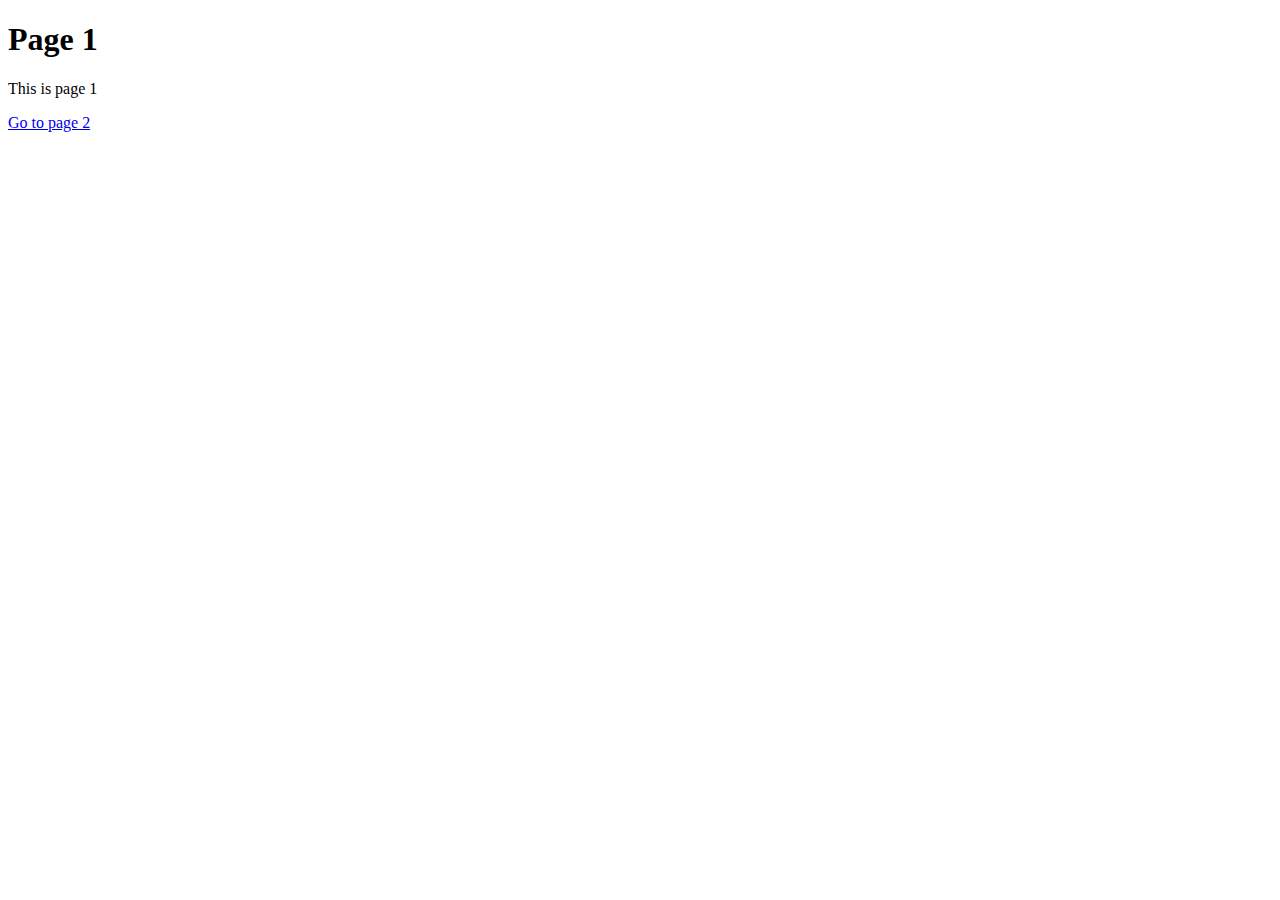
==== index.html @ 0558fe4f "Added pages with anchor tags" ====
<!DOCTYPE html>
<html lang="en">
<head>
    <meta charset="UTF-8">
    <title>Page 1 | Raw</title>
</head>
<body>
<h1>Page 1</h1>
<p>This is page 1</p>
<a href="page2.html">Go to page 2</a>
</body>
</html>
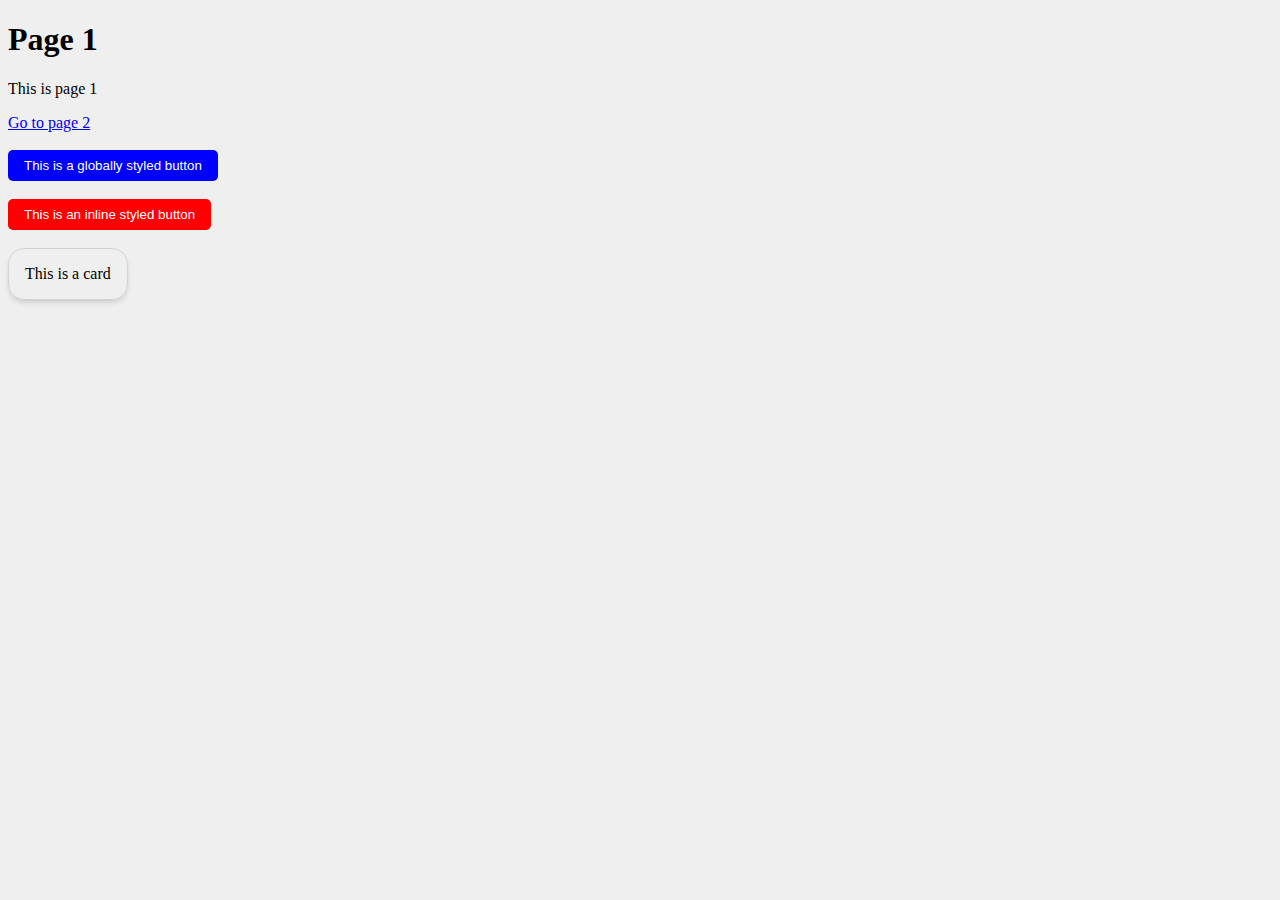
==== commit b72cedfd: "Added some basic JavaScript && CSS examples" ====
--- a/index.html
+++ b/index.html
@@ -3,10 +3,23 @@
 <head>
     <meta charset="UTF-8">
     <title>Page 1 | Raw</title>
+    <link rel="stylesheet" href="styles.css">
+    <script type="text/javascript" src="index.js"></script>
 </head>
 <body>
 <h1>Page 1</h1>
 <p>This is page 1</p>
 <a href="page2.html">Go to page 2</a>
+<br>
+<br>
+<button>This is a globally styled button</button>
+<br>
+<br>
+<button style="background-color: red;">This is an inline styled button</button>
+<br>
+<br>
+<div class="card">
+    This is a card
+</div>
 </body>
 </html>--- a/styles.css
+++ b/styles.css
@@ -0,0 +1,23 @@
+/* Here we apply styles to the entire <body> tag */
+body {
+    background-color: #EFEFEF;
+}
+
+/* We can also do this with other tags such as <button> */
+button {
+    background-color: blue;
+    color: white;
+    cursor: pointer;
+    padding: 8px 16px;
+    border-radius: 5px;
+    border: none;
+}
+
+/* Here we create a custom class to use in our HTML */
+.card {
+    padding: 16px;
+    border: 1px solid lightgray;
+    border-radius: 16px;
+    width: fit-content;
+    box-shadow: 0 4px 6px -1px rgb(0 0 0 / 0.1), 0 2px 4px -2px rgb(0 0 0 / 0.1);
+}